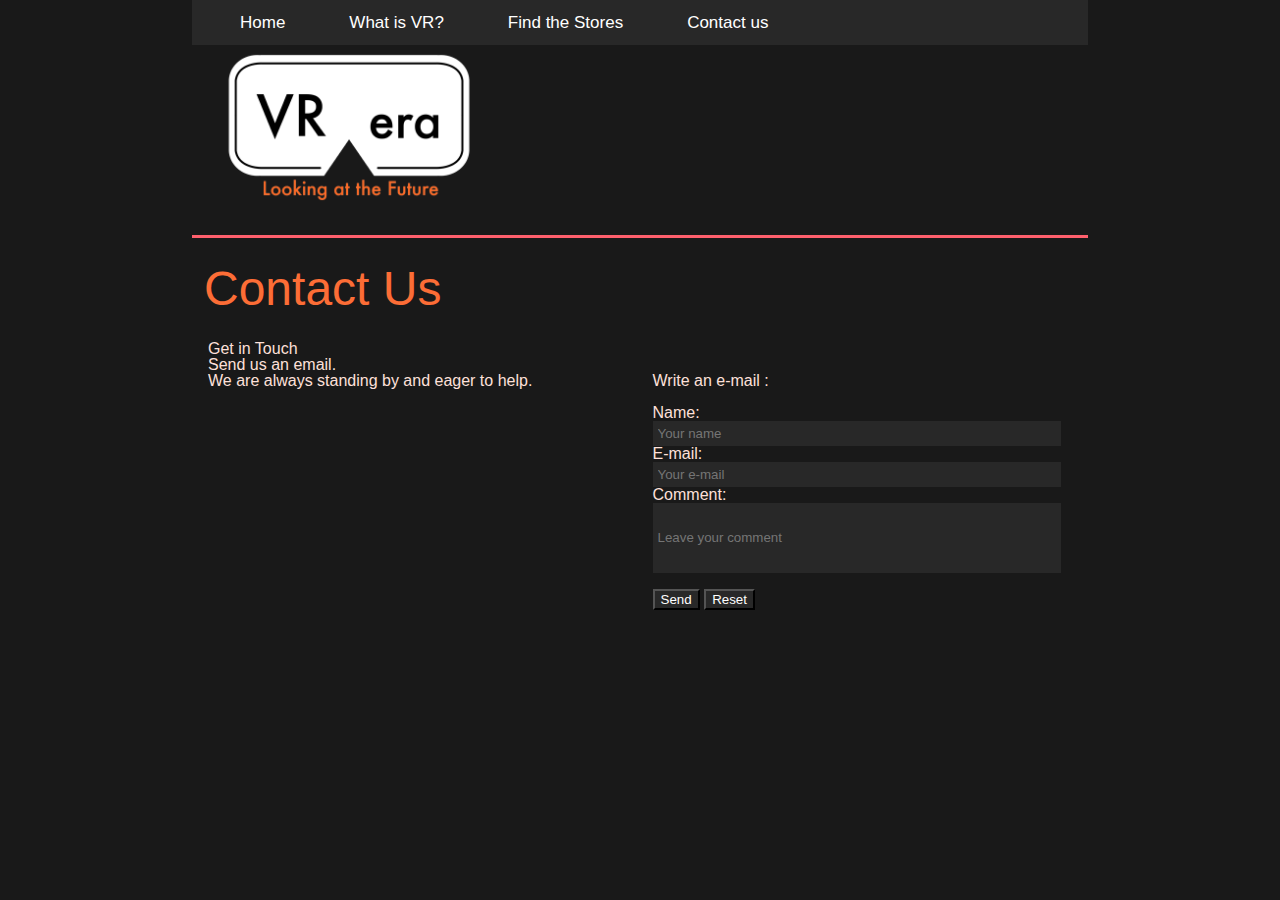
==== contact-us.html @ 3dc8a6de "FixedLinks" ====
<!DOCTYPE html>
<html>
    <head>
        <title>VR Era - Looking at the Future - Contact Us</title>
        <link rel="stylesheet" href="CSS/contact-us.css" type="text/css"/>
    </head>
    
    <body>
        <header>
            <ul class="topnav" id="myTopnav">
                <li><a class="active" href="#home"><a href="index.html">Home</a></a></li>
                <li><a href="#WhatisVR"><a href="what-is-vr.html">What is VR?</a></a></li>
                <li><a href="#FindTheStores"><a href="find-stores.html">Find the Stores</a
                ></a></li>
                <li><a href="#ContactUs"><a href="contact-us.html">Contact us</a></a></li>
            <li class="icon">
            <a href="javascript:void(0);" style="font-size:15px;" onclick="myFunction()">☰</a>
            </li>
        </ul>
            <a href="index.html"><img class="logo" src="images/Logo_M.png" alt="VR Era Logo"></a>
        </header> 
        
        <section>
            <h1>
                Contact Us
            </h1>
            <p>
                Get in Touch<br>
                Send us an email.<br>
                We are always standing by and eager to help.
            </p>
        </section>
        
        <aside>
            <form action="MAILTO:cs3382.16s.LTAY@gmail.com" method="post" enctype="text/plain">
                <legend>Write an e-mail :</legend><br>
                <label for="name">Name:</label><br>
                <input id=name type="text" name="name" placeholder="Your name" required><br>
                <label for="e-mail">E-mail:</label><br>
                <input id=email type="email" name="mail" placeholder="Your e-mail" required><br>
                <label for="comment">Comment:</label><br>
                <input id=comment type="url" name="comment" placeholder="Leave your comment" required><br><br>
                <input id=send type="submit" value="Send">
                <input id=reset type="reset" value="Reset">
            </form>
        </aside>
        
        <script>
        function myFunction() {
            var x = document.getElementById("myTopnav");
            if (x.className == "topnav") {
                x.className += " responsive";
            } else {
                x.className = "topnav";
            }
        }
        </script>
        
    </body>
</html>
---- CSS/contact-us.css ----
html, body, div, span, applet, object, iframe,
h1, h2, h3, h4, h5, h6, p, blockquote, pre,
a, abbr, acronym, address, big, cite, code,
del, dfn, em, img, ins, kbd, q, s, samp,
small, strike, strong, sub, sup, tt, var,
b, u, i, center,
dl, dt, dd, ol, ul, li,
fieldset, form, label, legend,
table, caption, tbody, tfoot, thead, tr, th, td,
article, aside, canvas, details, embed,
figure, figcaption, footer, header, hgroup,
menu, nav, output, ruby, section, summary,
time, mark, audio, video
{
	margin: 0;
	padding: 0;
	border: 0;
	font-size: 100%;
	font: inherit;
	vertical-align: baseline;
    font-family: "Arial";
}
/* HTML5 display-role reset for older browsers */
article, aside, details, figcaption, figure,
footer, header, hgroup, menu, nav, section
{
	display: block;
}
body
{
	line-height: 1;
}
ol, ul
{
	list-style: none;
}
blockquote, q
{
	quotes: none;
}
blockquote:before, blockquote:after,
q:before, q:after
{
	content: '';
	content: none;
}
table
{
	border-collapse: collapse;
	border-spacing: 0;
}


ul.topnav {
  list-style-type: none;
  margin: 0;
  padding: 0;
  overflow: hidden;
  background-color: #282828;
}

ul.topnav li {float: left;}

ul.topnav li a {
    display: inline-block;
    color: #ffffff;
    text-align: center;
    padding: 14px 16px;
    text-decoration: none;
    transition: 0.3s;
    font-size: 17px;
}

ul.topnav li a:hover {background-color: #555;}

ul.topnav li.icon {display: none;}


@media screen and (min-width:1024px){
    body{
        background-color:#191919;
        padding:0 15% 5% 15%;
    }
    
    header
	{
        padding-bottom: 25px;
        margin-bottom: 15px;
        border-bottom: 3px solid #ff606d;
	}
    
    
    ul.topnav.responsive {position: relative;}
    
    ul.topnav.responsive li.icon {
        position: absolute;
        right: 0;
        top: 0;
    }
    ul.topnav.responsive li {
        float: none;
        display: inline;
    }
    ul.topnav.responsive li a {
        display: block;
        text-align: left;
    }
    
	.logo
	{
        width: 35%;
	}

    section {
        display: inline-block;
        width: 48%;
        padding-right: 10px;
    }
    
    h1
	{
		padding: 0.25em;
		font-size:3em;
		color:#fc6d36;
	}
    
	p
	{
		color:#FEE0DA;
		padding: 1em;
	}
    
    aside{
        display: inline-flex;
        width: 48%;
    }
    
    form{
        width:100%;
        padding: 1em;
        color:#FEE0DA;
    }
    
    #name, #email, #comment{
        color:#40d7ff;        
        background-color:#282828;
        width: 100%;
        padding: 5px;
        border: none;
    }
    
    #comment{
        height: 60px;
    }
    
    #send, #reset{
        color:#ffffff;
        background-color:#282828;
    }

}

@media screen and (min-width:481px) and (max-width:1023px){
    body{
        background-color:#191919;
        padding:0 15% 5% 15%;
    }
    
    header
	{
        padding-bottom: 25px;
        margin-bottom: 15px;
        border-bottom: 3px solid #ff606d;
	}
    
    
    ul.topnav.responsive {position: relative;}
    
    ul.topnav.responsive li.icon {
        position: absolute;
        right: 0;
        top: 0;
    }
    ul.topnav.responsive li {
        float: none;
        display: inline;
    }
    ul.topnav.responsive li a {
        display: block;
        text-align: left;
    }
    
	.logo
	{
        width: 30%;
	}
    
    section {
        display: inline-block;
        width: 100%;
        padding-right: 10px;
    }
    
    h1
	{
		padding: 0.25em;
		font-size:3em;
		color:#fc6d36;
	}
    
	p
	{
		color:#FEE0DA;
		padding: 1em;
	}
    
    aside{
        display: inline-block;
        width: 80%;
    }
    
    form{
        width:100%;
        padding: 1em;
        color:#FEE0DA;
    }
    
    #name, #email, #comment{
        color:#40d7ff;        
        background-color:#282828;
        width: 100%;
        padding: 5px;
        border: none;
    }
    
    #comment{
        height: 60px;
    }
    
    #send, #reset{
        color:#ffffff;
        background-color:#282828;
    }
}

@media screen and (max-width:480px){
    body{
        background-color:#191919;
        padding:0 5% 5% 5%;
    }
    
    header
	{
        padding-bottom: 25px;
        margin-bottom: 15px;
        border-bottom: 3px solid #ff606d;
	}

    ul.topnav li:not(:first-child) {display: none;}
    ul.topnav li.icon {
        float: right;
        display: inline-block;
    }
    
	.logo
	{
        width: 45%;
	}
    
    section {
        display: inline-block;
        width: 100%;
        padding-right: 10px;
    }
    
    h1
	{
		padding: 0.25em;
		font-size:3em;
		color:#fc6d36;
	}
    
	p
	{
		color:#FEE0DA;
		padding: 1em;
	}
    
    aside{
        display: inline-block;
        width: 80%;
    }
    
    form{
        width:100%;
        padding: 1em;
        color:#FEE0DA;
    }
    
    #name, #email, #comment{
        color:#40d7ff;        
        background-color:#282828;
        width: 100%;
        padding: 5px;
        border: none;
    }
    
    #comment{
        height: 60px;
    }
    
    #send, #reset{
        color:#ffffff;
        background-color:#282828;
    }
}
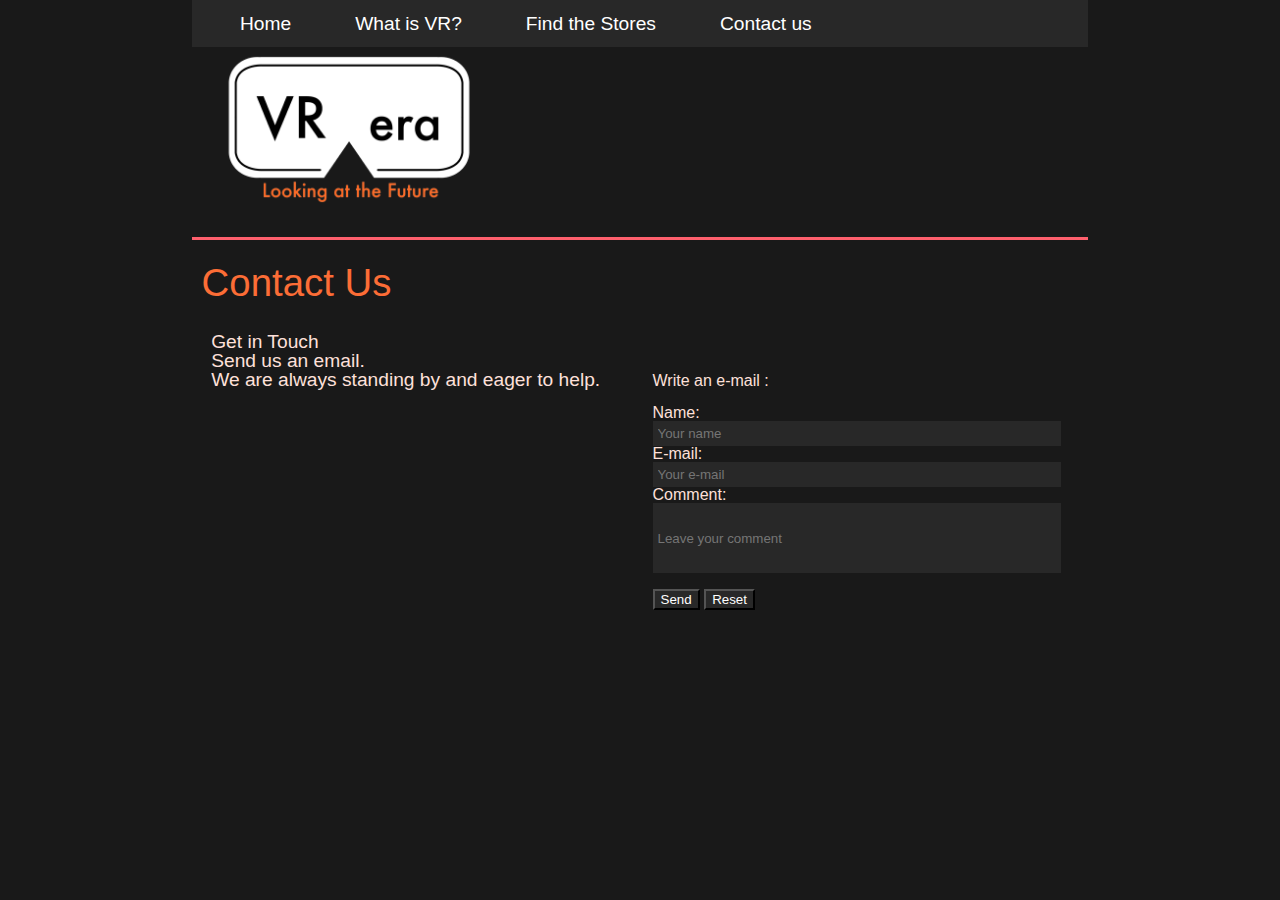
==== commit 28c18c15: "FixedFluidTextForContract" ====
--- a/contact-us.html
+++ b/contact-us.html
@@ -3,6 +3,7 @@
     <head>
         <title>VR Era - Looking at the Future - Contact Us</title>
         <link rel="stylesheet" href="CSS/contact-us.css" type="text/css"/>
+        <meta name="viewport" content="width=device-width, initial-scale=1.0">
     </head>
     
     <body>
--- a/CSS/contact-us.css
+++ b/CSS/contact-us.css
@@ -68,7 +68,7 @@
     padding: 14px 16px;
     text-decoration: none;
     transition: 0.3s;
-    font-size: 17px;
+    font-size: 1.5vw;
 }
 
 ul.topnav li a:hover {background-color: #555;}
@@ -77,6 +77,11 @@
 
 
 @media screen and (min-width:1024px){
+     @viewport{
+        width: device-width;
+        zoom: 1;
+    }
+    
     body{
         background-color:#191919;
         padding:0 15% 5% 15%;
@@ -120,7 +125,7 @@
     h1
 	{
 		padding: 0.25em;
-		font-size:3em;
+		font-size:3vw;
 		color:#fc6d36;
 	}
     
@@ -128,6 +133,7 @@
 	{
 		color:#FEE0DA;
 		padding: 1em;
+        font-size:1.5vw;
 	}
     
     aside{
@@ -161,6 +167,11 @@
 }
 
 @media screen and (min-width:481px) and (max-width:1023px){
+     @viewport{
+        width: device-width;
+        zoom: 1;
+    }
+    
     body{
         background-color:#191919;
         padding:0 15% 5% 15%;
@@ -204,7 +215,7 @@
     h1
 	{
 		padding: 0.25em;
-		font-size:3em;
+		font-size:5vw;
 		color:#fc6d36;
 	}
     
@@ -212,6 +223,7 @@
 	{
 		color:#FEE0DA;
 		padding: 1em;
+        font-size:2vw;
 	}
     
     aside{
@@ -244,6 +256,11 @@
 }
 
 @media screen and (max-width:480px){
+     @viewport{
+        width: device-width;
+        zoom: 1;
+    }
+    
     body{
         background-color:#191919;
         padding:0 5% 5% 5%;
@@ -276,7 +293,7 @@
     h1
 	{
 		padding: 0.25em;
-		font-size:3em;
+		font-size:10vw;
 		color:#fc6d36;
 	}
     
@@ -284,6 +301,7 @@
 	{
 		color:#FEE0DA;
 		padding: 1em;
+        font-size:4vw;
 	}
     
     aside{
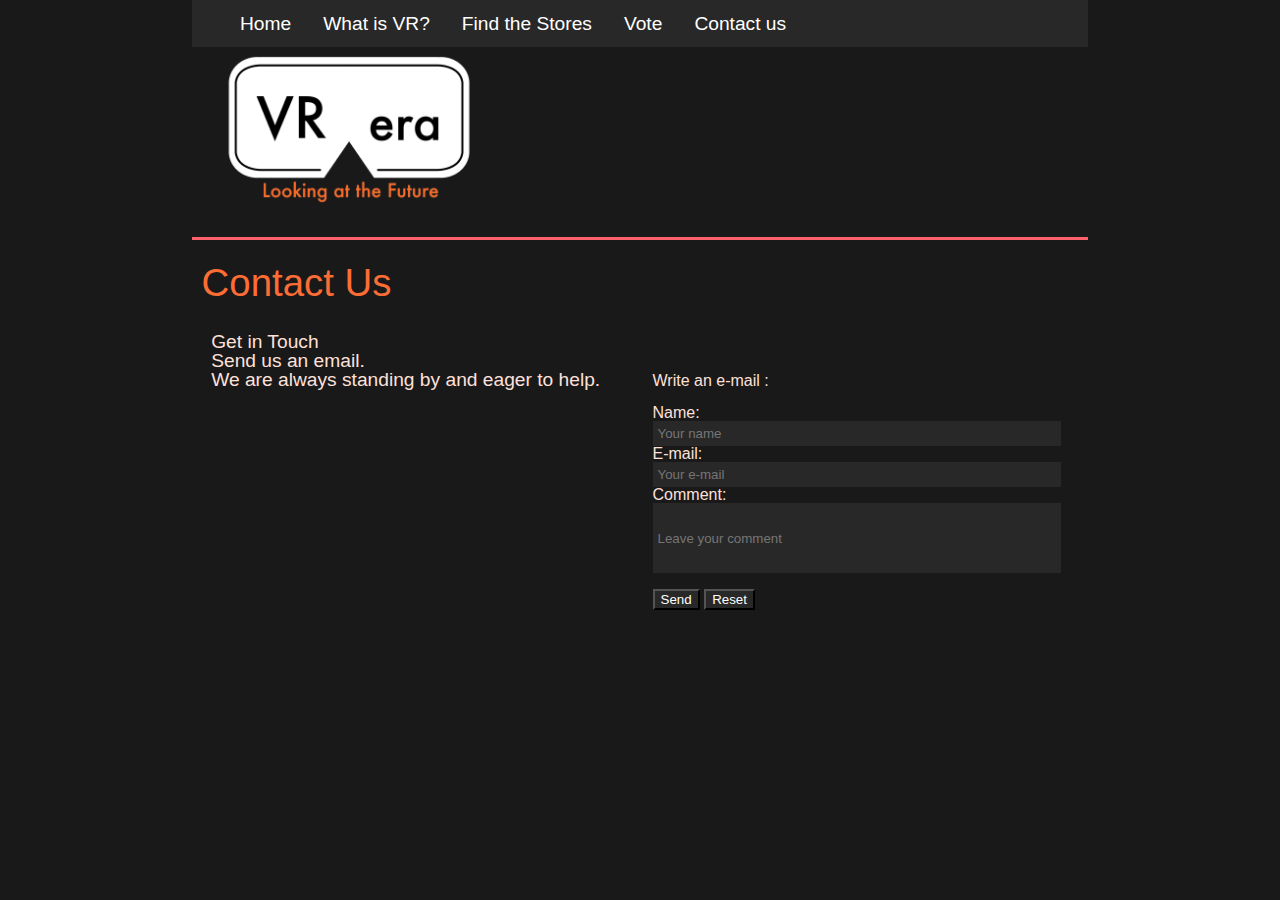
==== commit 711beba9: "VoteNavbarFixed" ====
--- a/contact-us.html
+++ b/contact-us.html
@@ -4,23 +4,24 @@
         <title>VR Era - Looking at the Future - Contact Us</title>
         <link rel="stylesheet" href="CSS/contact-us.css" type="text/css"/>
         <meta name="viewport" content="width=device-width, initial-scale=1.0">
+        <meta charset="utf-8">
     </head>
-    
+
     <body>
         <header>
             <ul class="topnav" id="myTopnav">
-                <li><a class="active" href="#home"><a href="index.html">Home</a></a></li>
-                <li><a href="#WhatisVR"><a href="what-is-vr.html">What is VR?</a></a></li>
-                <li><a href="#FindTheStores"><a href="find-stores.html">Find the Stores</a
-                ></a></li>
-                <li><a href="#ContactUs"><a href="contact-us.html">Contact us</a></a></li>
+                <li><a class="active" ><a href="index.html">Home</a></li>
+                <li><a href="what-is-vr.html">What is VR?</a></li>
+                <li><a href="find-stores.html">Find the Stores</a></li>
+                <li><a href="vote.html">Vote</a></li>
+                <li><a href="contact-us.html">Contact us</a></li>
             <li class="icon">
             <a href="javascript:void(0);" style="font-size:15px;" onclick="myFunction()">☰</a>
             </li>
         </ul>
             <a href="index.html"><img class="logo" src="images/Logo_M.png" alt="VR Era Logo"></a>
-        </header> 
-        
+        </header>
+
         <section>
             <h1>
                 Contact Us
@@ -31,9 +32,9 @@
                 We are always standing by and eager to help.
             </p>
         </section>
-        
+
         <aside>
-            <form action="MAILTO:cs3382.16s.LTAY@gmail.com" method="post" enctype="text/plain">
+            <form action="mailto:cs3382.16s.LTAY@gmail.com" method="post" enctype="text/plain">
                 <legend>Write an e-mail :</legend><br>
                 <label for="name">Name:</label><br>
                 <input id=name type="text" name="name" placeholder="Your name" required><br>
@@ -45,7 +46,7 @@
                 <input id=reset type="reset" value="Reset">
             </form>
         </aside>
-        
+
         <script>
         function myFunction() {
             var x = document.getElementById("myTopnav");
@@ -56,6 +57,6 @@
             }
         }
         </script>
-        
+
     </body>
-</html>+</html>
--- a/CSS/contact-us.css
+++ b/CSS/contact-us.css
@@ -18,7 +18,7 @@
 	font-size: 100%;
 	font: inherit;
 	vertical-align: baseline;
-    font-family: "Arial";
+	font-family: "Arial";
 }
 /* HTML5 display-role reset for older browsers */
 article, aside, details, figcaption, figure,
@@ -52,23 +52,23 @@
 
 
 ul.topnav {
-  list-style-type: none;
-  margin: 0;
-  padding: 0;
-  overflow: hidden;
-  background-color: #282828;
+	list-style-type: none;
+	margin: 0;
+	padding: 0;
+	overflow: hidden;
+	background-color: #282828;
 }
 
 ul.topnav li {float: left;}
 
 ul.topnav li a {
-    display: inline-block;
-    color: #ffffff;
-    text-align: center;
-    padding: 14px 16px;
-    text-decoration: none;
-    transition: 0.3s;
-    font-size: 1.5vw;
+	display: inline-block;
+	color: #ffffff;
+	text-align: center;
+	padding: 14px 16px;
+	text-decoration: none;
+	transition: 0.3s;
+	font-size: 1.5vw;
 }
 
 ul.topnav li a:hover {background-color: #555;}
@@ -77,258 +77,284 @@
 
 
 @media screen and (min-width:1024px){
-     @viewport{
-        width: device-width;
-        zoom: 1;
-    }
-    
-    body{
-        background-color:#191919;
-        padding:0 15% 5% 15%;
-    }
-    
-    header
-	{
-        padding-bottom: 25px;
-        margin-bottom: 15px;
-        border-bottom: 3px solid #ff606d;
-	}
-    
-    
-    ul.topnav.responsive {position: relative;}
-    
-    ul.topnav.responsive li.icon {
-        position: absolute;
-        right: 0;
-        top: 0;
-    }
-    ul.topnav.responsive li {
-        float: none;
-        display: inline;
-    }
-    ul.topnav.responsive li a {
-        display: block;
-        text-align: left;
-    }
-    
+	@viewport{
+		width: device-width;
+		zoom: 1;
+	}
+
+	body{
+		background-color:#191919;
+		padding:0 15% 5% 15%;
+	}
+
+	header
+	{
+		padding-bottom: 25px;
+		margin-bottom: 15px;
+		border-bottom: 3px solid #ff606d;
+	}
+
+
+	ul.topnav.responsive {position: relative;}
+
+	ul.topnav.responsive li.icon {
+		position: absolute;
+		right: 0;
+		top: 0;
+	}
+	ul.topnav.responsive li {
+		float: none;
+		display: inline;
+	}
+	ul.topnav.responsive li a {
+		display: block;
+		text-align: left;
+	}
+
 	.logo
 	{
-        width: 35%;
-	}
-
-    section {
-        display: inline-block;
-        width: 48%;
-        padding-right: 10px;
-    }
-    
-    h1
+		width: 35%;
+	}
+
+	section {
+		display: inline-block;
+		width: 48%;
+		padding-right: 10px;
+	}
+
+	h1
 	{
 		padding: 0.25em;
 		font-size:3vw;
 		color:#fc6d36;
 	}
-    
+
 	p
 	{
 		color:#FEE0DA;
 		padding: 1em;
-        font-size:1.5vw;
-	}
-    
-    aside{
-        display: inline-flex;
-        width: 48%;
-    }
-    
-    form{
-        width:100%;
-        padding: 1em;
-        color:#FEE0DA;
-    }
-    
-    #name, #email, #comment{
-        color:#40d7ff;        
-        background-color:#282828;
-        width: 100%;
-        padding: 5px;
-        border: none;
-    }
-    
-    #comment{
-        height: 60px;
-    }
-    
-    #send, #reset{
-        color:#ffffff;
-        background-color:#282828;
-    }
+		font-size:1.5vw;
+	}
+
+	aside{
+		display: inline-flex;
+		width: 48%;
+	}
+
+	form{
+		width:100%;
+		padding: 1em;
+		color:#FEE0DA;
+	}
+
+	#name, #email, #comment{
+		color:#40d7ff;
+		background-color:#282828;
+		width: 100%;
+		padding: 5px;
+		border: none;
+	}
+
+	#comment{
+		height: 60px;
+	}
+
+	#send, #reset{
+		color:#ffffff;
+		background-color:#282828;
+	}
 
 }
 
 @media screen and (min-width:481px) and (max-width:1023px){
-     @viewport{
-        width: device-width;
-        zoom: 1;
-    }
-    
-    body{
-        background-color:#191919;
-        padding:0 15% 5% 15%;
-    }
-    
-    header
-	{
-        padding-bottom: 25px;
-        margin-bottom: 15px;
-        border-bottom: 3px solid #ff606d;
-	}
-    
-    
-    ul.topnav.responsive {position: relative;}
-    
-    ul.topnav.responsive li.icon {
-        position: absolute;
-        right: 0;
-        top: 0;
-    }
-    ul.topnav.responsive li {
-        float: none;
-        display: inline;
-    }
-    ul.topnav.responsive li a {
-        display: block;
-        text-align: left;
-    }
-    
+	@viewport{
+		width: device-width;
+		zoom: 1;
+	}
+
+	body{
+		background-color:#191919;
+		padding:0 15% 5% 15%;
+	}
+
+	header
+	{
+		padding-bottom: 25px;
+		margin-bottom: 15px;
+		border-bottom: 3px solid #ff606d;
+	}
+
+	/*
+	ul.topnav.responsive {position: relative;}
+
+	ul.topnav.responsive li.icon {
+	position: absolute;
+	right: 0;
+	top: 0;
+}
+ul.topnav.responsive li {
+float: none;
+display: inline;
+}
+ul.topnav.responsive li a {
+display: block;
+text-align: left;
+}
+*/
+
+ul.topnav li a {
+	display: block;
+	text-align: left;
+	font-size:2.5vw;
+}
+.logo
+{
+	width: 30%;
+}
+
+section {
+	display: inline-block;
+	width: 100%;
+	padding-right: 10px;
+}
+
+h1
+{
+	padding: 0.25em;
+	font-size:5vw;
+	color:#fc6d36;
+}
+
+p
+{
+	color:#FEE0DA;
+	padding: 1em;
+	font-size:2vw;
+}
+
+aside{
+	display: inline-block;
+	width: 80%;
+}
+
+form{
+	width:100%;
+	padding: 1em;
+	color:#FEE0DA;
+}
+
+#name, #email, #comment{
+	color:#40d7ff;
+	background-color:#282828;
+	width: 100%;
+	padding: 5px;
+	border: none;
+}
+
+#comment{
+	height: 60px;
+}
+
+#send, #reset{
+	color:#ffffff;
+	background-color:#282828;
+}
+}
+
+@media screen and (max-width:480px){
+	@viewport{
+		width: device-width;
+		zoom: 1;
+	}
+
+	body{
+		background-color:#191919;
+		padding:0 5% 5% 5%;
+	}
+
+	header
+	{
+		padding-bottom: 25px;
+		margin-bottom: 15px;
+		border-bottom: 3px solid #ff606d;
+	}
+
+
+	ul.topnav li:not(:first-child) {display: none;}
+	ul.topnav li.icon {
+		float: right;
+		display: inline-block;
+	}
+
+	ul.topnav.responsive {position: relative;}
+
+	ul.topnav.responsive li.icon {
+		position: absolute;
+		right: 0;
+		top: 0;
+	}
+	ul.topnav.responsive li {
+		float: none;
+		display: inline;
+	}
+	ul.topnav.responsive li a {
+		display: block;
+		text-align: left;
+	}
 	.logo
 	{
-        width: 30%;
-	}
-    
-    section {
-        display: inline-block;
-        width: 100%;
-        padding-right: 10px;
-    }
-    
-    h1
-	{
-		padding: 0.25em;
+		width: 45%;
+	}
+	ul.topnav li a {
+		display: block;
+		text-align: left;
 		font-size:5vw;
-		color:#fc6d36;
-	}
-    
-	p
-	{
-		color:#FEE0DA;
-		padding: 1em;
-        font-size:2vw;
-	}
-    
-    aside{
-        display: inline-block;
-        width: 80%;
-    }
-    
-    form{
-        width:100%;
-        padding: 1em;
-        color:#FEE0DA;
-    }
-    
-    #name, #email, #comment{
-        color:#40d7ff;        
-        background-color:#282828;
-        width: 100%;
-        padding: 5px;
-        border: none;
-    }
-    
-    #comment{
-        height: 60px;
-    }
-    
-    #send, #reset{
-        color:#ffffff;
-        background-color:#282828;
-    }
-}
-
-@media screen and (max-width:480px){
-     @viewport{
-        width: device-width;
-        zoom: 1;
-    }
-    
-    body{
-        background-color:#191919;
-        padding:0 5% 5% 5%;
-    }
-    
-    header
-	{
-        padding-bottom: 25px;
-        margin-bottom: 15px;
-        border-bottom: 3px solid #ff606d;
-	}
-
-    ul.topnav li:not(:first-child) {display: none;}
-    ul.topnav li.icon {
-        float: right;
-        display: inline-block;
-    }
-    
-	.logo
-	{
-        width: 45%;
-	}
-    
-    section {
-        display: inline-block;
-        width: 100%;
-        padding-right: 10px;
-    }
-    
-    h1
+	}
+	section {
+		display: inline-block;
+		width: 100%;
+		padding-right: 10px;
+	}
+
+	h1
 	{
 		padding: 0.25em;
 		font-size:10vw;
 		color:#fc6d36;
 	}
-    
+
 	p
 	{
 		color:#FEE0DA;
 		padding: 1em;
-        font-size:4vw;
-	}
-    
-    aside{
-        display: inline-block;
-        width: 80%;
-    }
-    
-    form{
-        width:100%;
-        padding: 1em;
-        color:#FEE0DA;
-    }
-    
-    #name, #email, #comment{
-        color:#40d7ff;        
-        background-color:#282828;
-        width: 100%;
-        padding: 5px;
-        border: none;
-    }
-    
-    #comment{
-        height: 60px;
-    }
-    
-    #send, #reset{
-        color:#ffffff;
-        background-color:#282828;
-    }
-}
+		font-size:4vw;
+	}
+
+	aside{
+		display: inline-block;
+		width: 80%;
+	}
+
+	form{
+		width:100%;
+		padding: 1em;
+		color:#FEE0DA;
+	}
+
+	#name, #email, #comment{
+		color:#40d7ff;
+		background-color:#282828;
+		width: 100%;
+		padding: 5px;
+		border: none;
+	}
+
+	#comment{
+		height: 60px;
+	}
+
+	#send, #reset{
+		color:#ffffff;
+		background-color:#282828;
+	}
+}
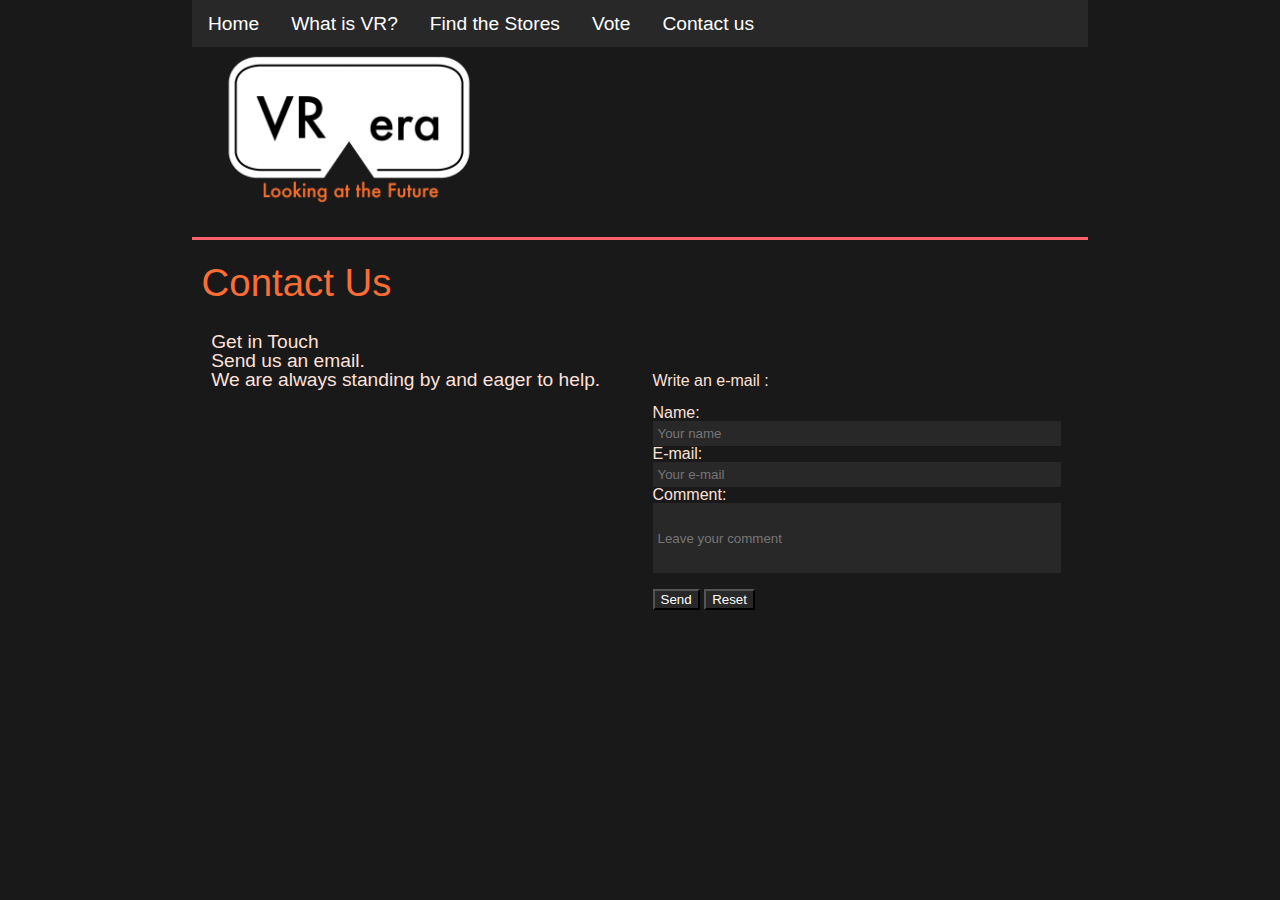
==== commit 3737b452: "active?problem" ====
--- a/contact-us.html
+++ b/contact-us.html
@@ -10,7 +10,7 @@
     <body>
         <header>
             <ul class="topnav" id="myTopnav">
-                <li><a class="active" ><a href="index.html">Home</a></li>
+                <li><a href="index.html">Home</a></li>
                 <li><a href="what-is-vr.html">What is VR?</a></li>
                 <li><a href="find-stores.html">Find the Stores</a></li>
                 <li><a href="vote.html">Vote</a></li>
